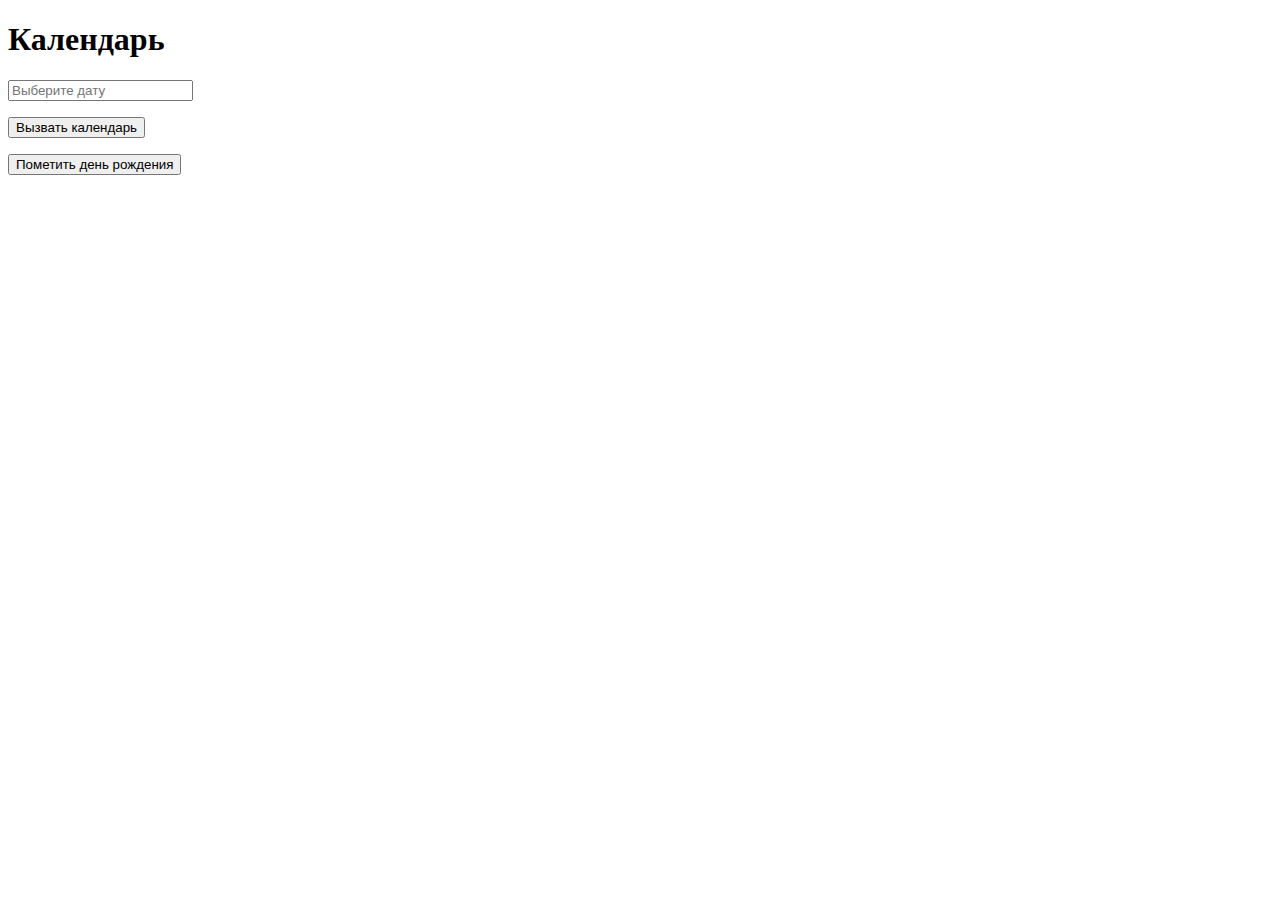
==== catalog.html @ a74617fb "Initial commit" ====
<!DOCTYPE html>
<html>
<head>
    <meta charset="utf-8">
    <title>Календарь</title>
    <link rel="stylesheet" href="7.css">
    <script src="jquery-3.6.0.min.js"></script>
    <script src="jquery.mask.js"></script>
    <script src="Урок_30_файл_1.js"></script>
</head>
<body>
    <h1>Календарь</h1>
    <p><input type="text" placeholder="Выберите дату"></p>
    <p><button type="button" class="getcalendar">Вызвать календарь</button></p>
    <p><button type="button" class="birthday">Пометить день рождения</button></p>
    <div class="screen">
        <div class="modal">
            
        </div>
    </div>
</body>
</html>
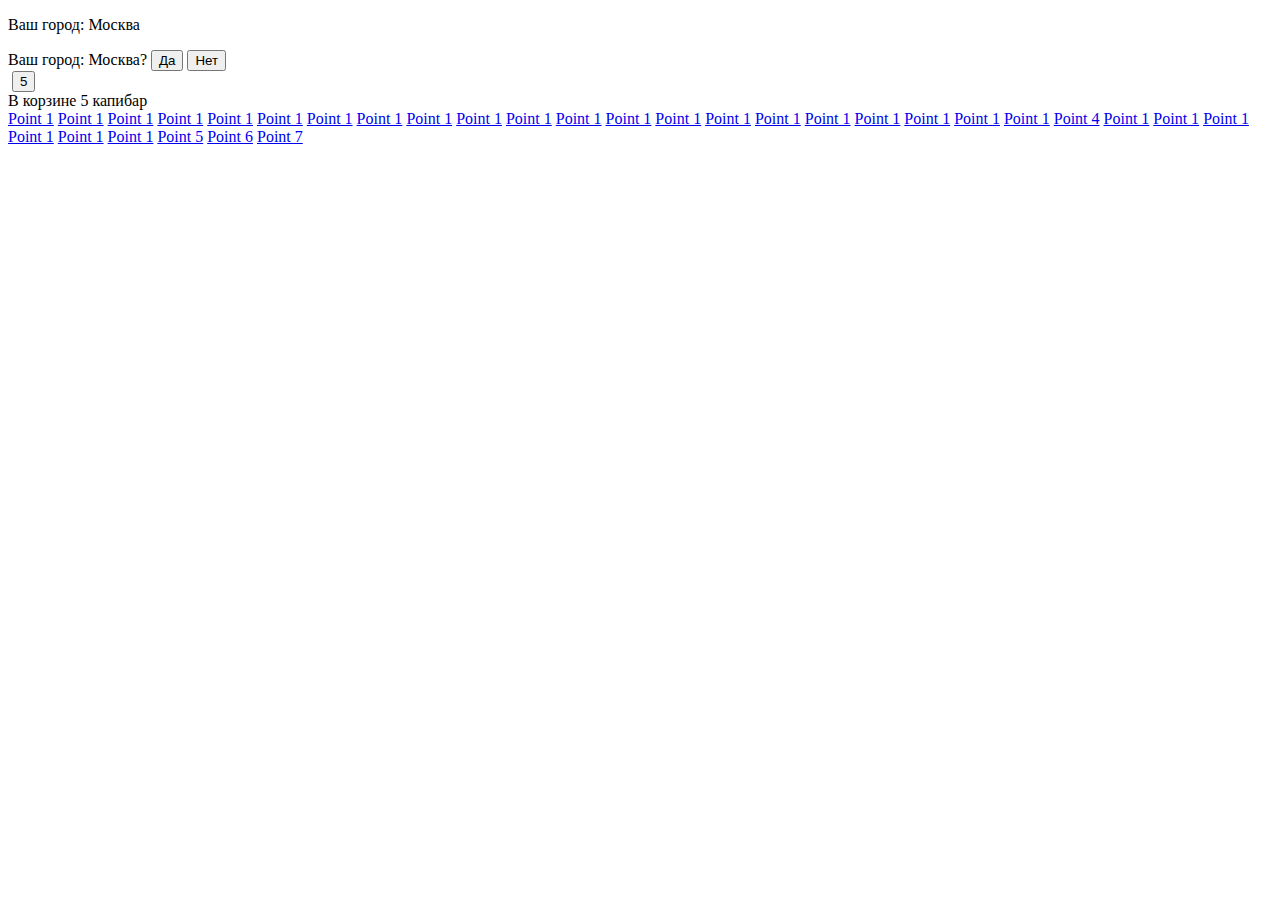
==== commit 3ffda3e7: "Work 29.06.2021" ====
--- a/catalog.html
+++ b/catalog.html
@@ -1,22 +1,116 @@
 <!DOCTYPE html>
 <html>
-<head>
-    <meta charset="utf-8">
-    <title>Календарь</title>
-    <link rel="stylesheet" href="7.css">
-    <script src="jquery-3.6.0.min.js"></script>
-    <script src="jquery.mask.js"></script>
-    <script src="Урок_30_файл_1.js"></script>
-</head>
-<body>
-    <h1>Календарь</h1>
-    <p><input type="text" placeholder="Выберите дату"></p>
-    <p><button type="button" class="getcalendar">Вызвать календарь</button></p>
-    <p><button type="button" class="birthday">Пометить день рождения</button></p>
-    <div class="screen">
-        <div class="modal">
-            
+	<head>
+		<meta charset="utf-8">
+		<title>Catalog Page</title>
+        <link rel="stylesheet" href="css/bootstrap.css">
+        <link rel="stylesheet" href="css/style.css">
+        <script src="js/jquery-3.6.0.js"></script>
+        <script src="js/bootstrap.bundle.js"></script>
+        <script src="js/scripts.js"></script>
+	</head>
+	<body>
+		<div class="wrapper">
+            <header>
+                <div class="topheader">
+                    <div class="container">
+                        <div id="yourcity">
+                            <p>Ваш город: Москва</p>
+                            <div class="div-popup">
+                                <span>Ваш город: Москва?</span>
+                                <button type="button" class="btn-yes">Да</button>
+                                <button type="button" class="btn-no">Нет</button>
+                            </div>
+                        </div>
+                    </div>
+                </div>
+                <div class="mainheader">
+                    <div class="container">
+                        <img src="images/mylogo.png" alt="" class="logo">
+                        
+                        <button type="button" class="basket">5</button>
+                        <div class="basket-label">В корзине 5 капибар</div>
+                    </div>
+                </div>
+                <div class="bottomheader">
+                    <nav class="topmenu container">
+                        <span class="menupoint">
+                            <a href="#" class="line-point">Point 1</a>
+                            <span>
+                                <a href="#" class="pulldown-point">Point 1</a>
+                                <a href="#" class="pulldown-point">Point 1</a>
+                                <a href="#" class="pulldown-point">Point 1</a>
+                                <a href="#" class="pulldown-point">Point 1</a>
+                                <a href="#" class="pulldown-point">Point 1</a>
+                                <a href="#" class="pulldown-point">Point 1</a>
+                            </span>
+                        </span><span class="menupoint">
+                            <a href="#" class="line-point">Point 1</a>
+                            <span>
+                                <a href="#" class="pulldown-point">Point 1</a>
+                                <a href="#" class="pulldown-point">Point 1</a>
+                                <a href="#" class="pulldown-point">Point 1</a>
+                                <a href="#" class="pulldown-point">Point 1</a>
+                                <a href="#" class="pulldown-point">Point 1</a>
+                                <a href="#" class="pulldown-point">Point 1</a>
+                            </span>
+                        </span><span class="menupoint">
+                            <a href="#" class="line-point">Point 1</a>
+                            <span>
+                                <a href="#" class="pulldown-point">Point 1</a>
+                                <a href="#" class="pulldown-point">Point 1</a>
+                                <a href="#" class="pulldown-point">Point 1</a>
+                                <a href="#" class="pulldown-point">Point 1</a>
+                                <a href="#" class="pulldown-point">Point 1</a>
+                                <a href="#" class="pulldown-point">Point 1</a>
+                            </span>
+                        </span><span class="menupoint">
+                            <a href="#" class="line-point">Point 4</a>
+                            <span>
+                                <a href="#" class="pulldown-point">Point 1</a>
+                                <a href="#" class="pulldown-point">Point 1</a>
+                                <a href="#" class="pulldown-point">Point 1</a>
+                                <a href="#" class="pulldown-point">Point 1</a>
+                                <a href="#" class="pulldown-point">Point 1</a>
+                                <a href="#" class="pulldown-point">Point 1</a>
+                            </span>
+                        </span><span class="menupoint">
+                            <a href="#" class="line-point">Point 5</a>
+                        </span><span class="menupoint">
+                            <a href="#" class="line-point">Point 6</a>
+                        </span><span class="menupoint">
+                            <a href="#" class="line-point">Point 7</a>
+                        </span>
+                    </nav>
+                </div>
+            </header>
+            <main class="container catalog">
+                <aside>
+                    
+                    
+                    
+                </aside>
+                <div class="cat-blocks">
+                    <div class="cat-unit"></div>
+                    <div class="cat-unit"></div>
+                    <div class="cat-unit"></div>
+                    <div class="cat-unit"></div>
+                    <div class="cat-unit"></div>
+                    <div class="cat-unit"></div>
+                    <div class="cat-unit"></div>
+                    <div class="cat-unit"></div>
+                    <div class="cat-unit"></div>
+                    <div class="cat-unit"></div>
+                    <div class="cat-unit"></div>
+                    <div class="cat-unit"></div>
+                </div>
+            </main>
+            <footer>
+                <br>
+                <br>
+                <br>
+                <br>
+            </footer>
         </div>
-    </div>
-</body>
+	</body>
 </html>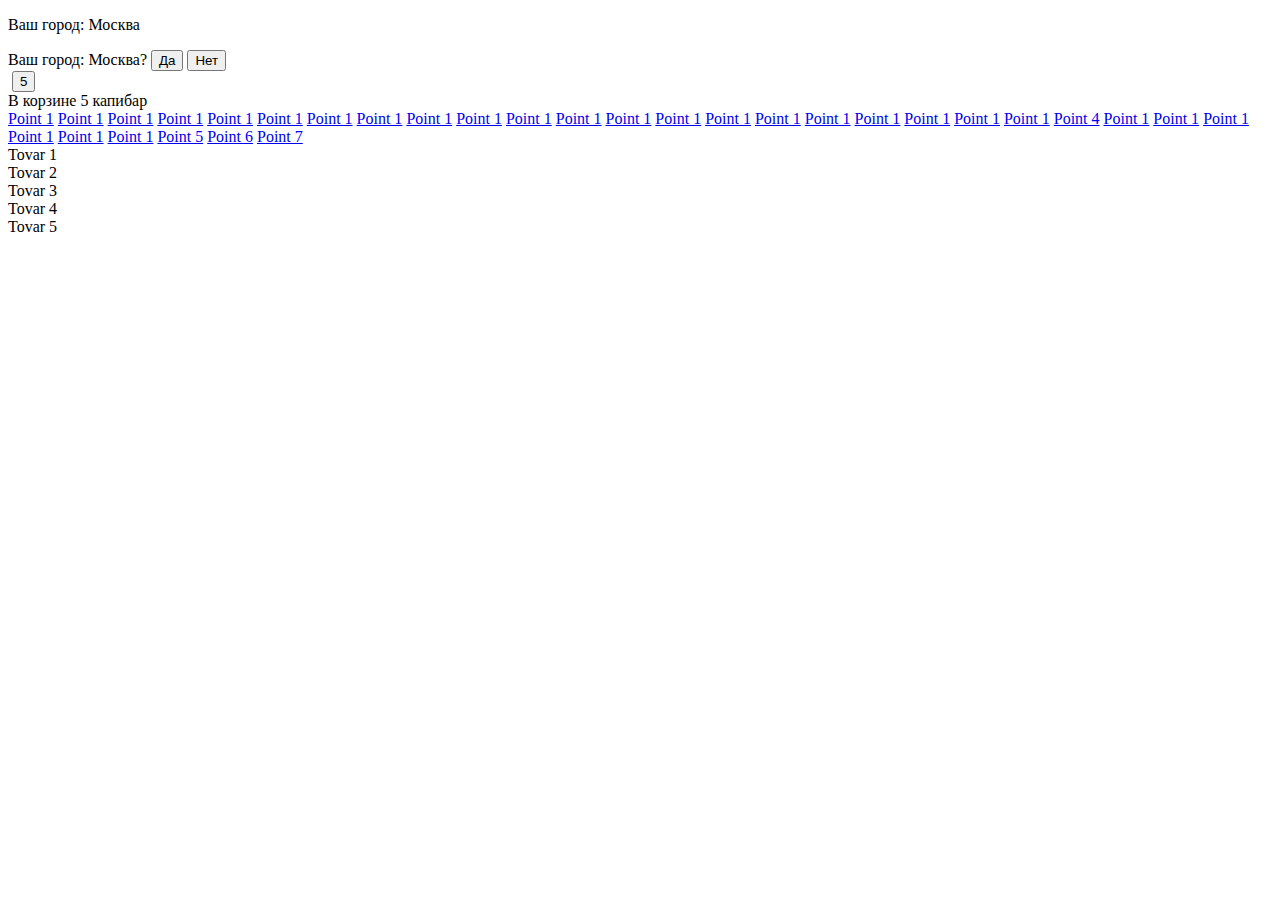
==== commit dabf0b57: "Work 30.06.2021" ====
--- a/catalog.html
+++ b/catalog.html
@@ -5,7 +5,7 @@
 		<title>Catalog Page</title>
         <link rel="stylesheet" href="css/bootstrap.css">
         <link rel="stylesheet" href="css/style.css">
-        <script src="js/jquery-3.6.0.js"></script>
+        <script src="js/jquery-3.6.0.min.js"></script>
         <script src="js/bootstrap.bundle.js"></script>
         <script src="js/scripts.js"></script>
 	</head>
@@ -86,7 +86,13 @@
             </header>
             <main class="container catalog">
                 <aside>
-                    
+                    <div class="catmenu">
+                        <div class="catmenu_item">Tovar 1</div>
+                        <div class="catmenu_item">Tovar 2</div>
+                        <div class="catmenu_item">Tovar 3</div>
+                        <div class="catmenu_item">Tovar 4</div>
+                        <div class="catmenu_item">Tovar 5</div>
+                    </div>
                     
                     
                 </aside>
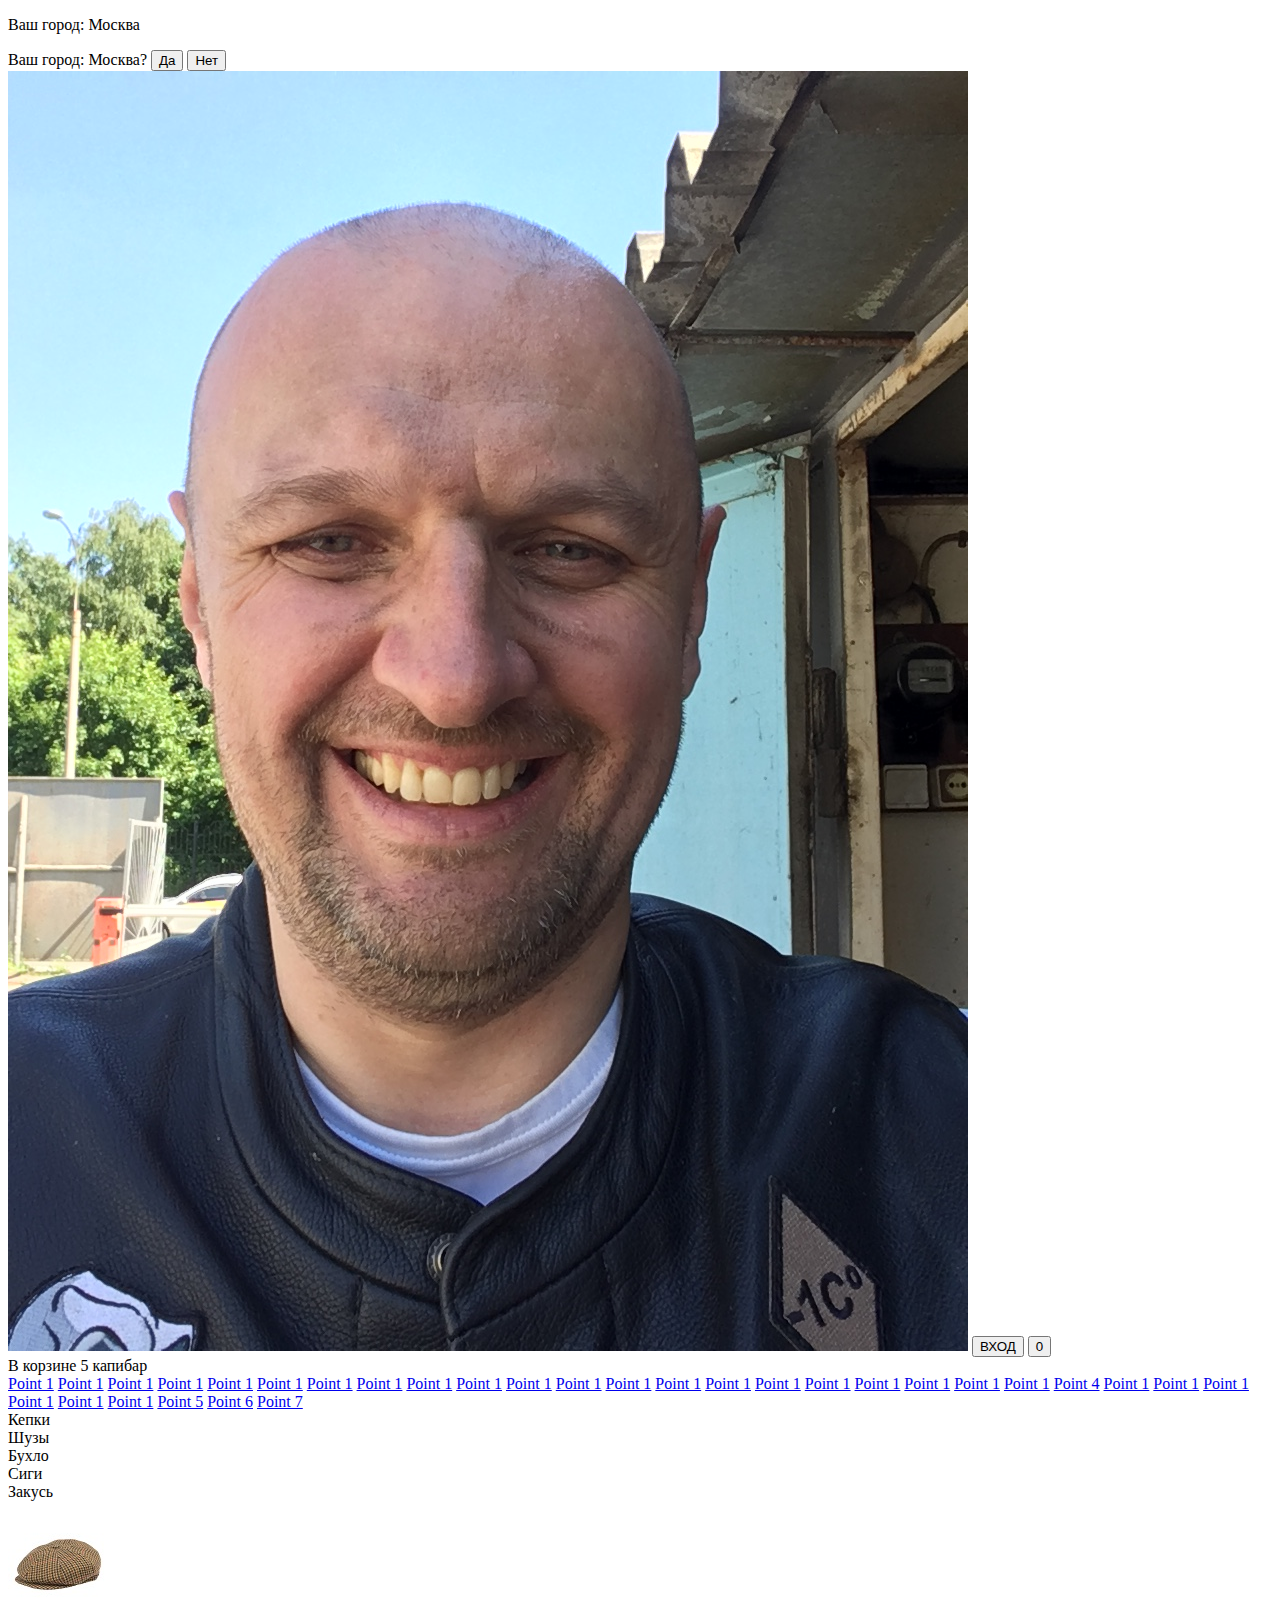
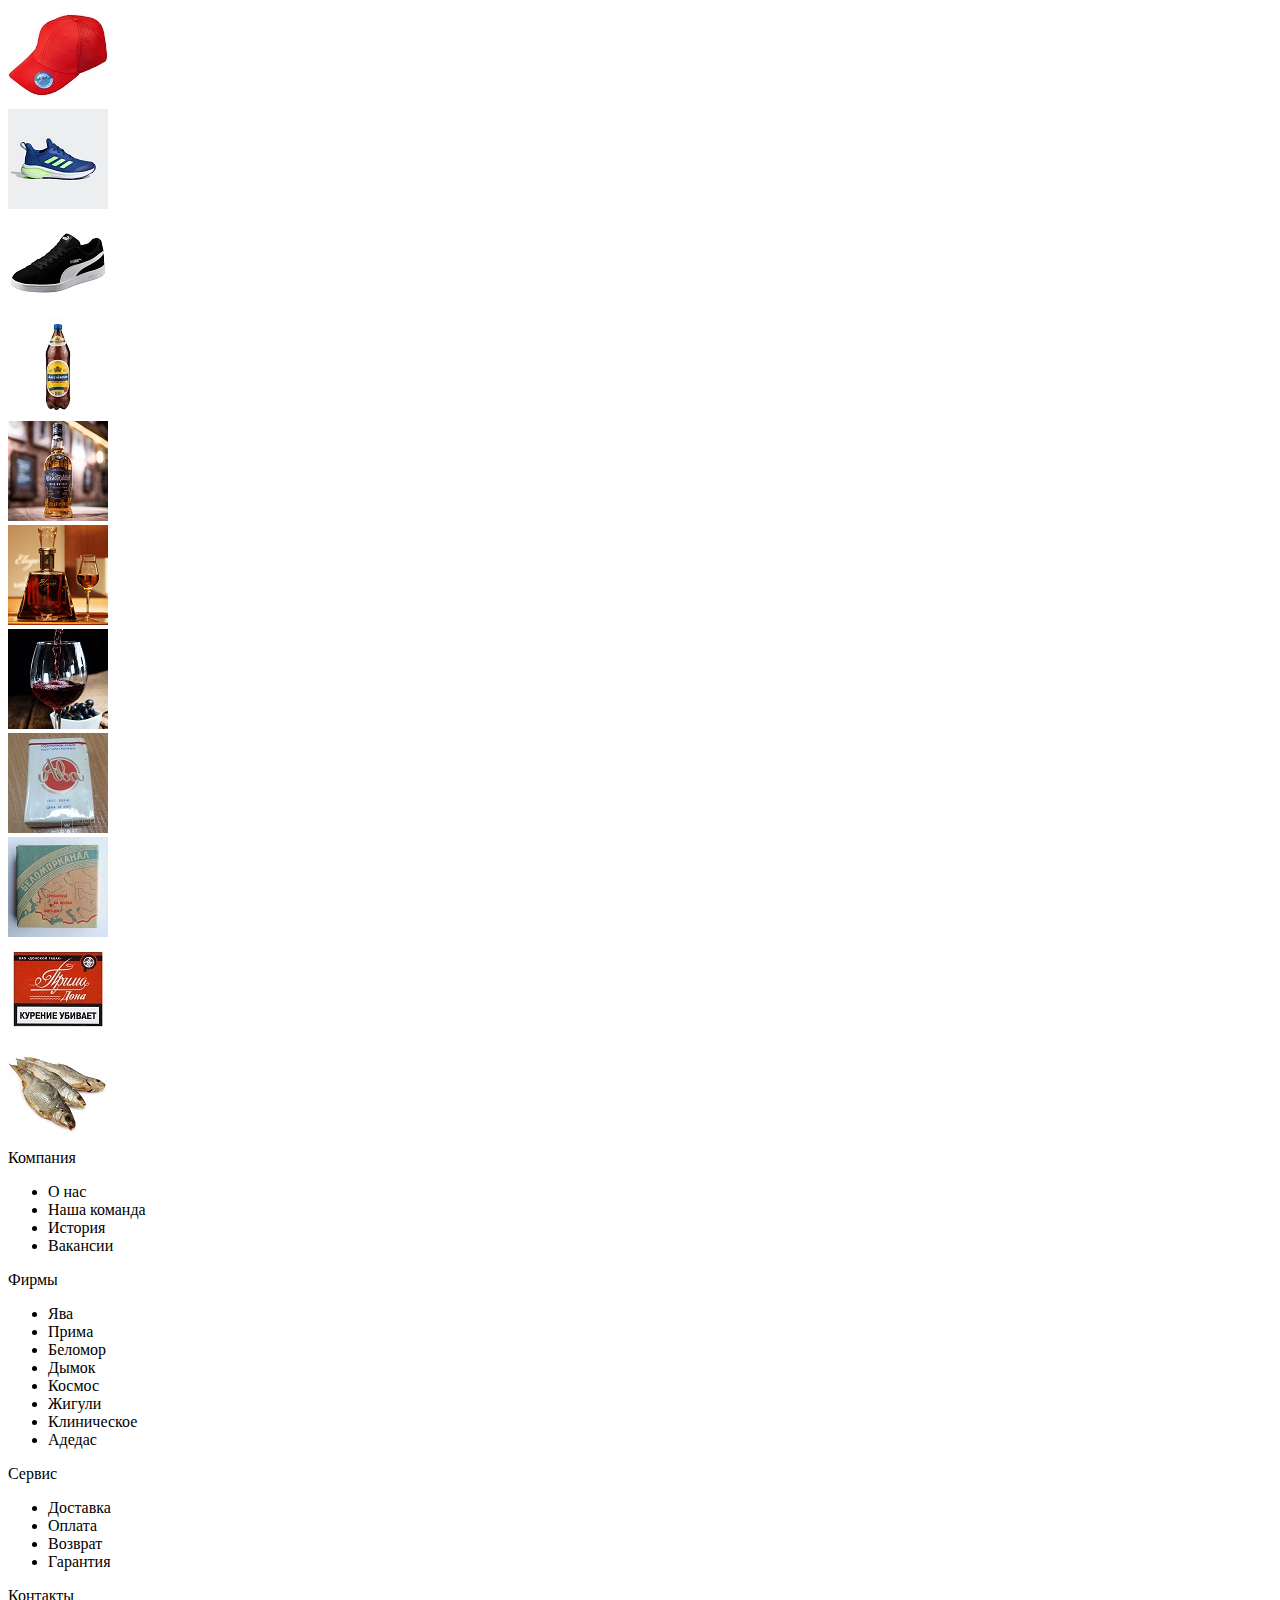
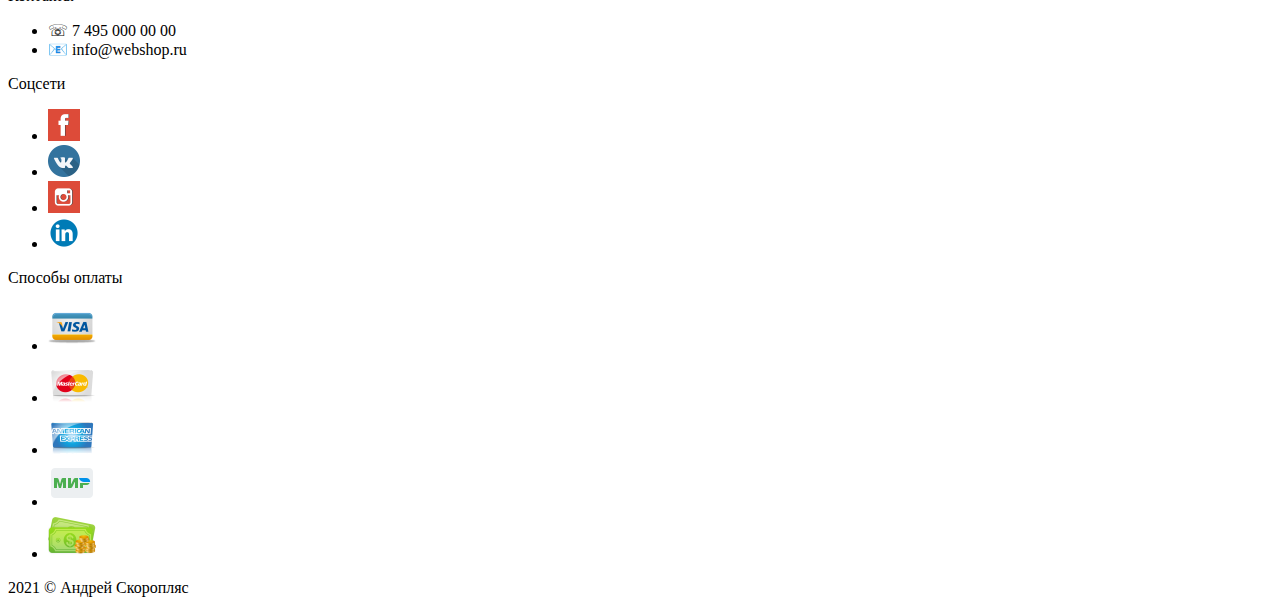
==== commit 9ff70e8a: "Work_09.07.2021" ====
--- a/catalog.html
+++ b/catalog.html
@@ -26,9 +26,9 @@
                 </div>
                 <div class="mainheader">
                     <div class="container">
-                        <img src="images/mylogo.png" alt="" class="logo">
-                        
-                        <button type="button" class="basket">5</button>
+                        <img src="images/mylogo.jpg" alt="" class="logo">
+                        <button type="button" class="login">ВХОД</button>
+                        <button type="button" class="basket">0</button>
                         <div class="basket-label">В корзине 5 капибар</div>
                     </div>
                 </div>
@@ -87,35 +87,97 @@
             <main class="container catalog">
                 <aside>
                     <div class="catmenu">
-                        <div class="catmenu_item">Tovar 1</div>
-                        <div class="catmenu_item">Tovar 2</div>
-                        <div class="catmenu_item">Tovar 3</div>
-                        <div class="catmenu_item">Tovar 4</div>
-                        <div class="catmenu_item">Tovar 5</div>
+                        <div class="catmenu_item">Кепки</div>
+                        <div class="catmenu_item">Шузы</div>
+                        <div class="catmenu_item">Бухло</div>
+                        <div class="catmenu_item">Сиги</div>
+                        <div class="catmenu_item">Закусь</div>
                     </div>
                     
                     
                 </aside>
                 <div class="cat-blocks">
-                    <div class="cat-unit"></div>
-                    <div class="cat-unit"></div>
-                    <div class="cat-unit"></div>
-                    <div class="cat-unit"></div>
-                    <div class="cat-unit"></div>
-                    <div class="cat-unit"></div>
-                    <div class="cat-unit"></div>
-                    <div class="cat-unit"></div>
-                    <div class="cat-unit"></div>
-                    <div class="cat-unit"></div>
-                    <div class="cat-unit"></div>
-                    <div class="cat-unit"></div>
+                    <div class="cat-unit"><img src="images/kepka.jpg"></div>
+                    <div class="cat-unit"><img src="images/basebolka.jpg"></div>
+                    <div class="cat-unit"><img src="images/adedas.jpg"></div>
+                    <div class="cat-unit"><img src="images/puma.jpg"></div>
+                    <div class="cat-unit"><img src="images/beer.jpg"></div>
+                    <div class="cat-unit"><img src="images/wiskey.jpg"></div>
+                    <div class="cat-unit"><img src="images/konyak.jpg"></div>
+                    <div class="cat-unit"><img src="images/vine.jpg"></div>
+                    <div class="cat-unit"><img src="images/yava.jpg"></div>
+                    <div class="cat-unit"><img src="images/belomor.jpg"></div>
+                    <div class="cat-unit"><img src="images/prima.jpg"></div>
+                    <div class="cat-unit"><img src="images/vobla.jpg"></div>
                 </div>
             </main>
             <footer>
-                <br>
-                <br>
-                <br>
-                <br>
+                <div class="topfooter container">
+					<div class="list">
+						<div class="footer_caption">Компания</div>
+							<ul class="nav footer-nav vertical-nav">
+								<li class="nav-item nav-item--col">О нас</li>
+								<li class="nav-item nav-item--col">Наша команда</li>
+								<li class="nav-item nav-item--col">История</li>
+								<li class="nav-item nav-item--col">Вакансии</li>
+							</ul>
+					</div>
+					<div class="firms">
+						<div class="footer_caption">Фирмы</div>
+							<ul class="nav footer-nav vertical-nav">
+								<li class="nav-item nav-item--col">Ява</li>
+								<li class="nav-item nav-item--col">Прима</li>
+								<li class="nav-item nav-item--col">Беломор</li>
+								<li class="nav-item nav-item--col">Дымок</li>
+								<li class="nav-item nav-item--col">Космос</li>
+								<li class="nav-item nav-item--col">Жигули</li>
+								<li class="nav-item nav-item--col">Клиническое</li>
+								<li class="nav-item nav-item--col">Адедас</li>
+							</ul>
+					</div>
+					<div class="service">
+						<div class="footer_caption">Сервис</div>
+							<ul class="nav footer-nav vertical-nav">
+								<li class="nav-item nav-item--col">Доставка</li>
+								<li class="nav-item nav-item--col">Оплата</li>
+								<li class="nav-item nav-item--col">Возврат</li>
+								<li class="nav-item nav-item--col">Гарантия</li>
+							</ul>
+					</div>
+			</div>	
+				<div class="middlefooter container">
+					<div class="call">
+						<div class="footer_caption">Контакты</div>
+							<ul class="nav footer-nav vertical-nav">
+								<li class="nav-item nav-item--col">&#9743 7 495 000 00 00</li>
+								<li class="nav-item nav-item--col">&#128231 info@webshop.ru</li>
+							</ul>
+					</div>
+					<div class="social">
+						<div class="footer_caption">Соцсети</div>
+							<ul class="nav footer-nav horizontal-nav">
+								<li class="nav-item nav-item--col"><img src="images/facebook.png" alt="facebook"></li>
+								<li class="nav-item nav-item--col"><img src="images/vkontakte.png" alt="vkontakte"></li>
+								<li class="nav-item nav-item--col"><img src="images/instagram.png" alt="instagram"></li>
+								<li class="nav-item nav-item--col"><img src="images/linked.png" alt="linked"></li>
+							</ul>
+					</div>
+					<div class="payment">
+						<div class="footer_caption">Способы оплаты</div>
+							<ul class="nav footer-nav horizontal-nav">
+								<li class="nav-item nav-item--col"><img src="images/visa.png" alt="visa"></li>
+								<li class="nav-item nav-item--col"><img src="images/mastercard.png" alt="mastercard"></li>
+								<li class="nav-item nav-item--col"><img src="images/amex.png" alt="amex"></li>
+								<li class="nav-item nav-item--col"><img src="images/mir.png" alt="mir"></li>
+								<li class="nav-item nav-item--col"><img src="images/cash.png" alt="cash"></li>
+							</ul>
+					</div>
+				</div>
+				<div class="bottomfooter container">
+					<div class="copyright">
+						2021 &copy Андрей Скоропляс
+					</div>
+				</div>
             </footer>
         </div>
 	</body>
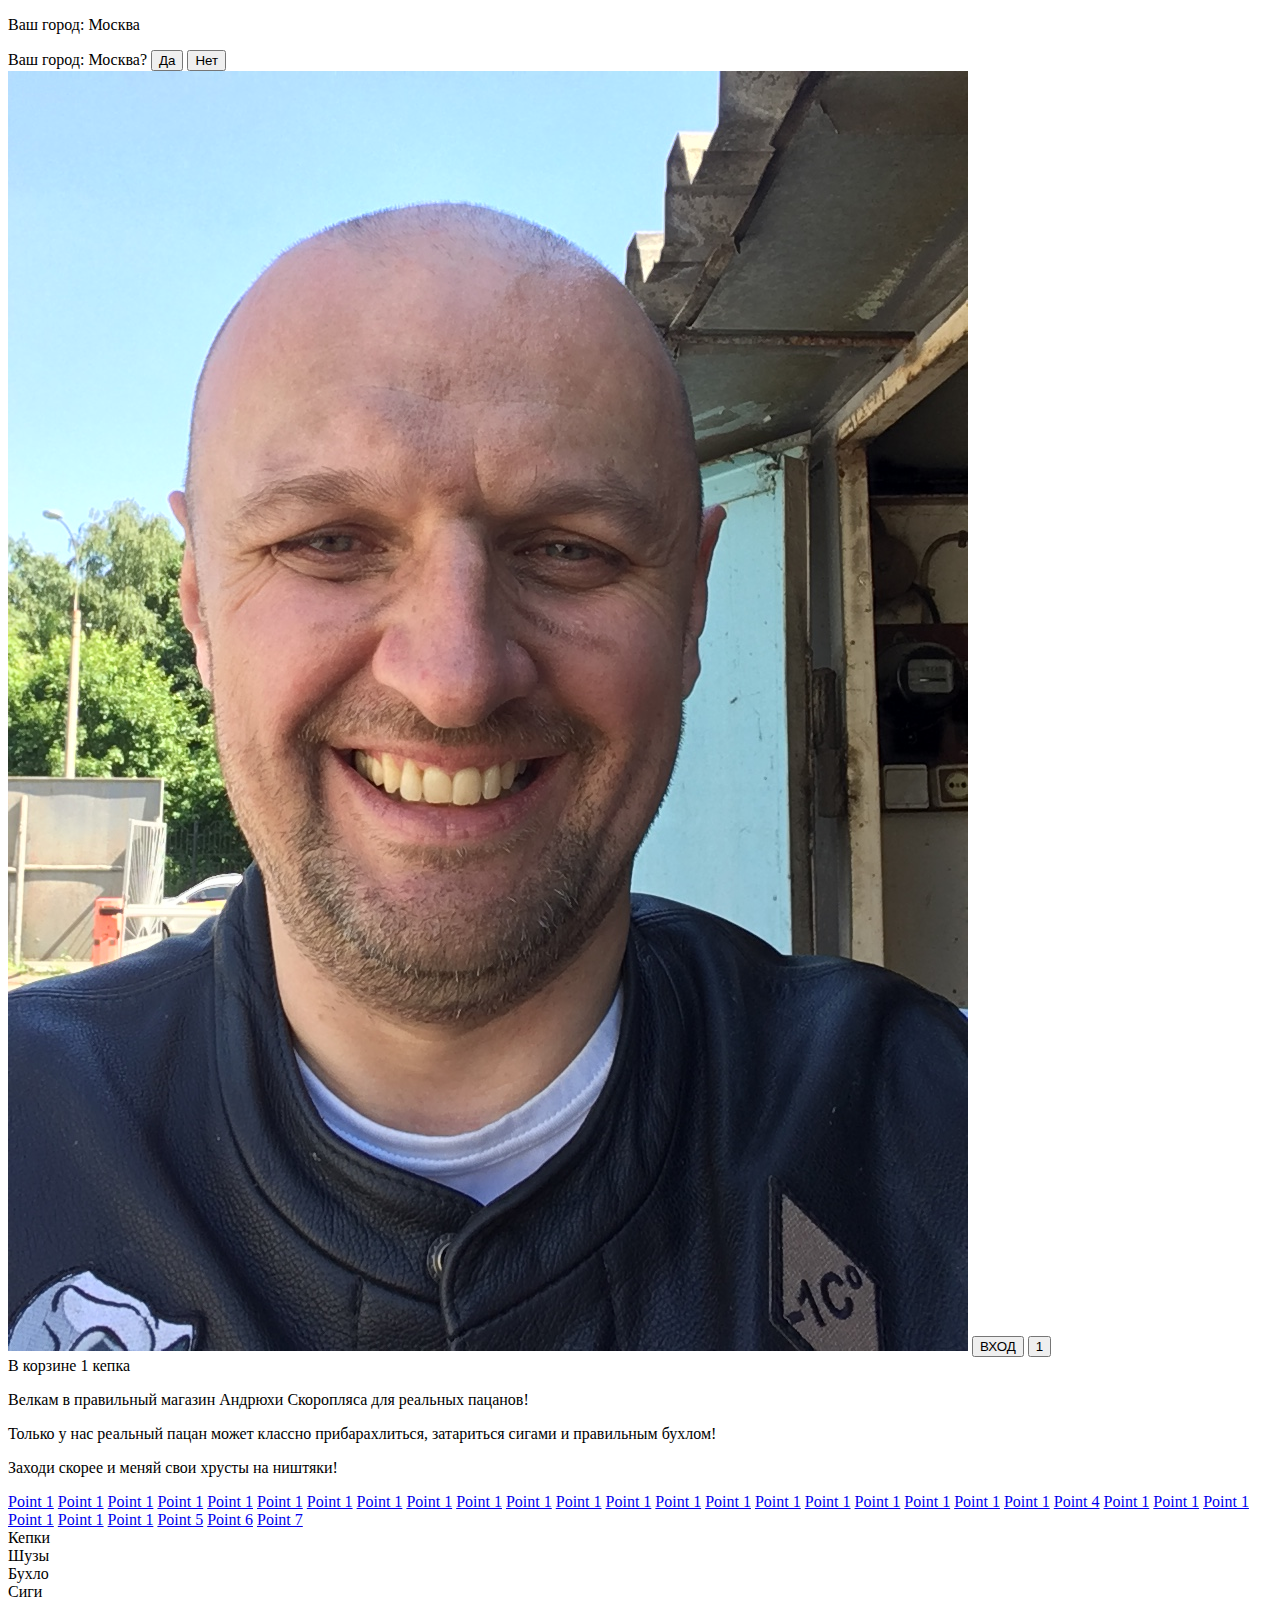
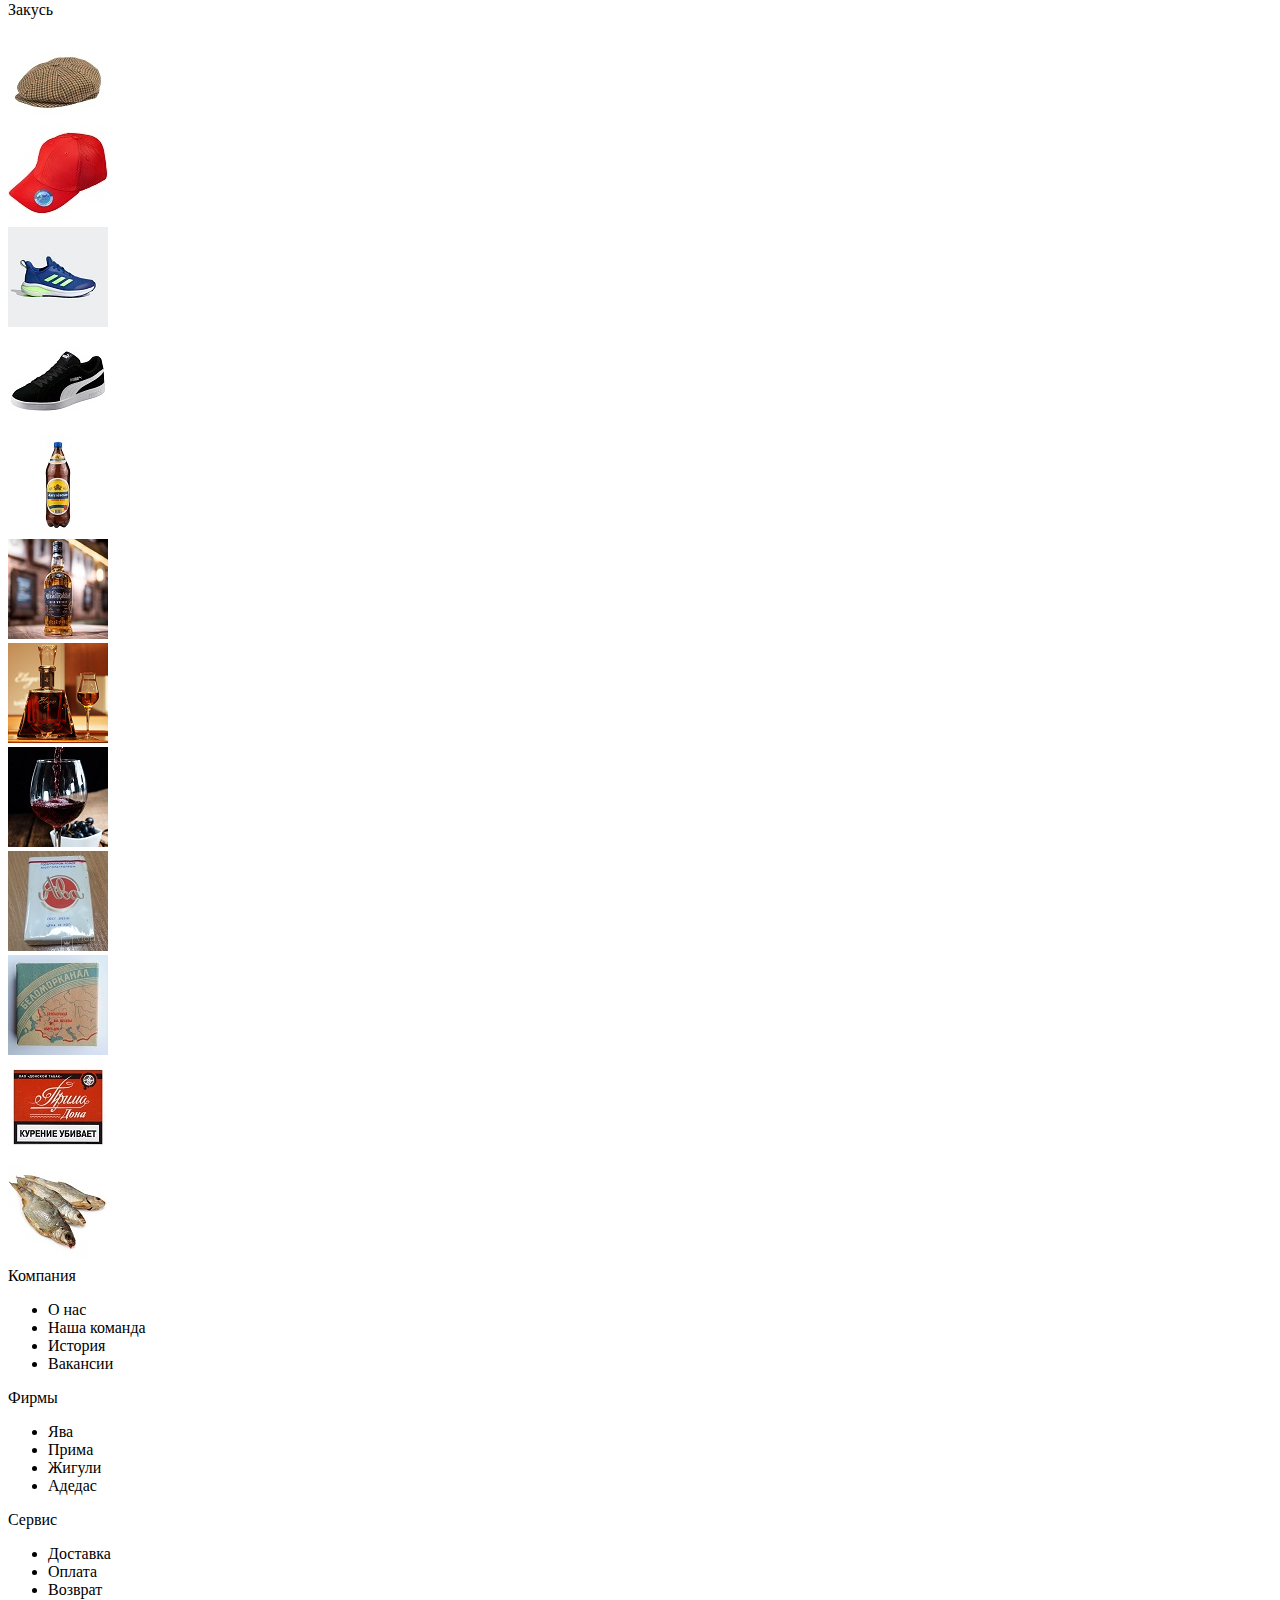
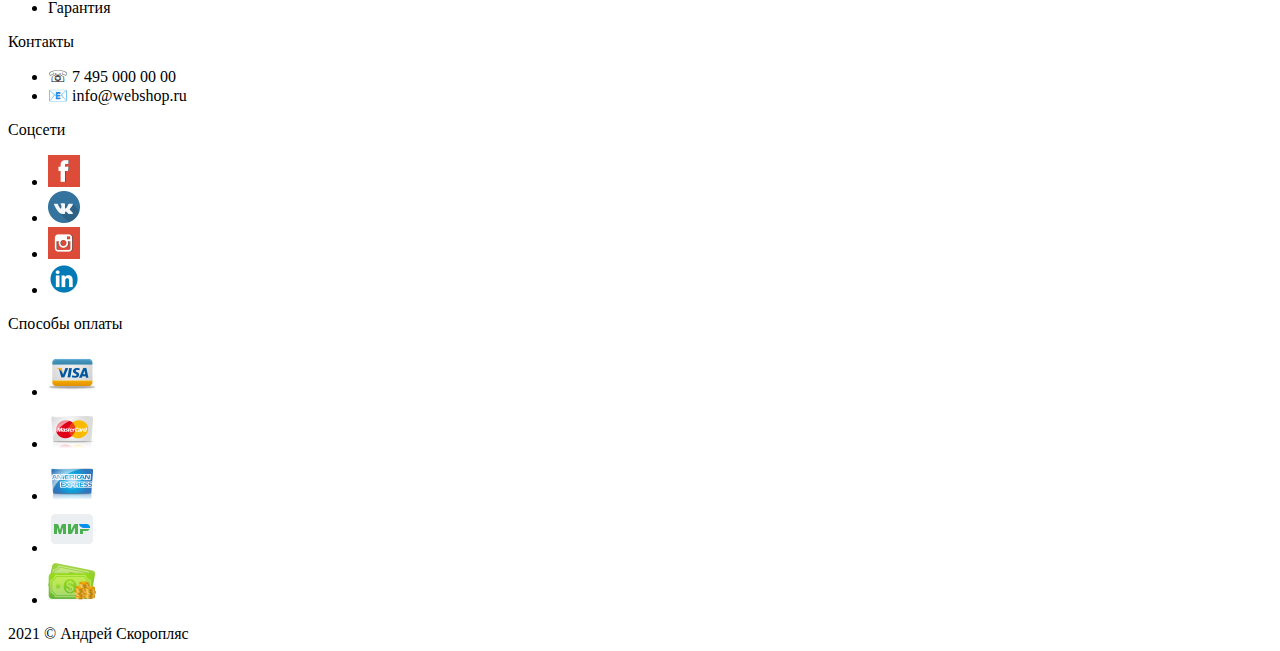
==== commit 45889115: "Work_10.07.2021" ====
--- a/catalog.html
+++ b/catalog.html
@@ -28,8 +28,11 @@
                     <div class="container">
                         <img src="images/mylogo.jpg" alt="" class="logo">
                         <button type="button" class="login">ВХОД</button>
-                        <button type="button" class="basket">0</button>
-                        <div class="basket-label">В корзине 5 капибар</div>
+                        <button type="button" class="basket">1</button>
+                        <div class="basket-label">В корзине 1 кепка</div>
+						<p>Велкам в правильный магазин Андрюхи Скоропляса для реальных пацанов!</p>
+						<p>Только у нас реальный пацан может классно прибарахлиться, затариться сигами и правильным бухлом!</p>
+						<p>Заходи скорее и меняй свои хрусты на ништяки!</p>
                     </div>
                 </div>
                 <div class="bottomheader">
@@ -127,11 +130,7 @@
 							<ul class="nav footer-nav vertical-nav">
 								<li class="nav-item nav-item--col">Ява</li>
 								<li class="nav-item nav-item--col">Прима</li>
-								<li class="nav-item nav-item--col">Беломор</li>
-								<li class="nav-item nav-item--col">Дымок</li>
-								<li class="nav-item nav-item--col">Космос</li>
 								<li class="nav-item nav-item--col">Жигули</li>
-								<li class="nav-item nav-item--col">Клиническое</li>
 								<li class="nav-item nav-item--col">Адедас</li>
 							</ul>
 					</div>
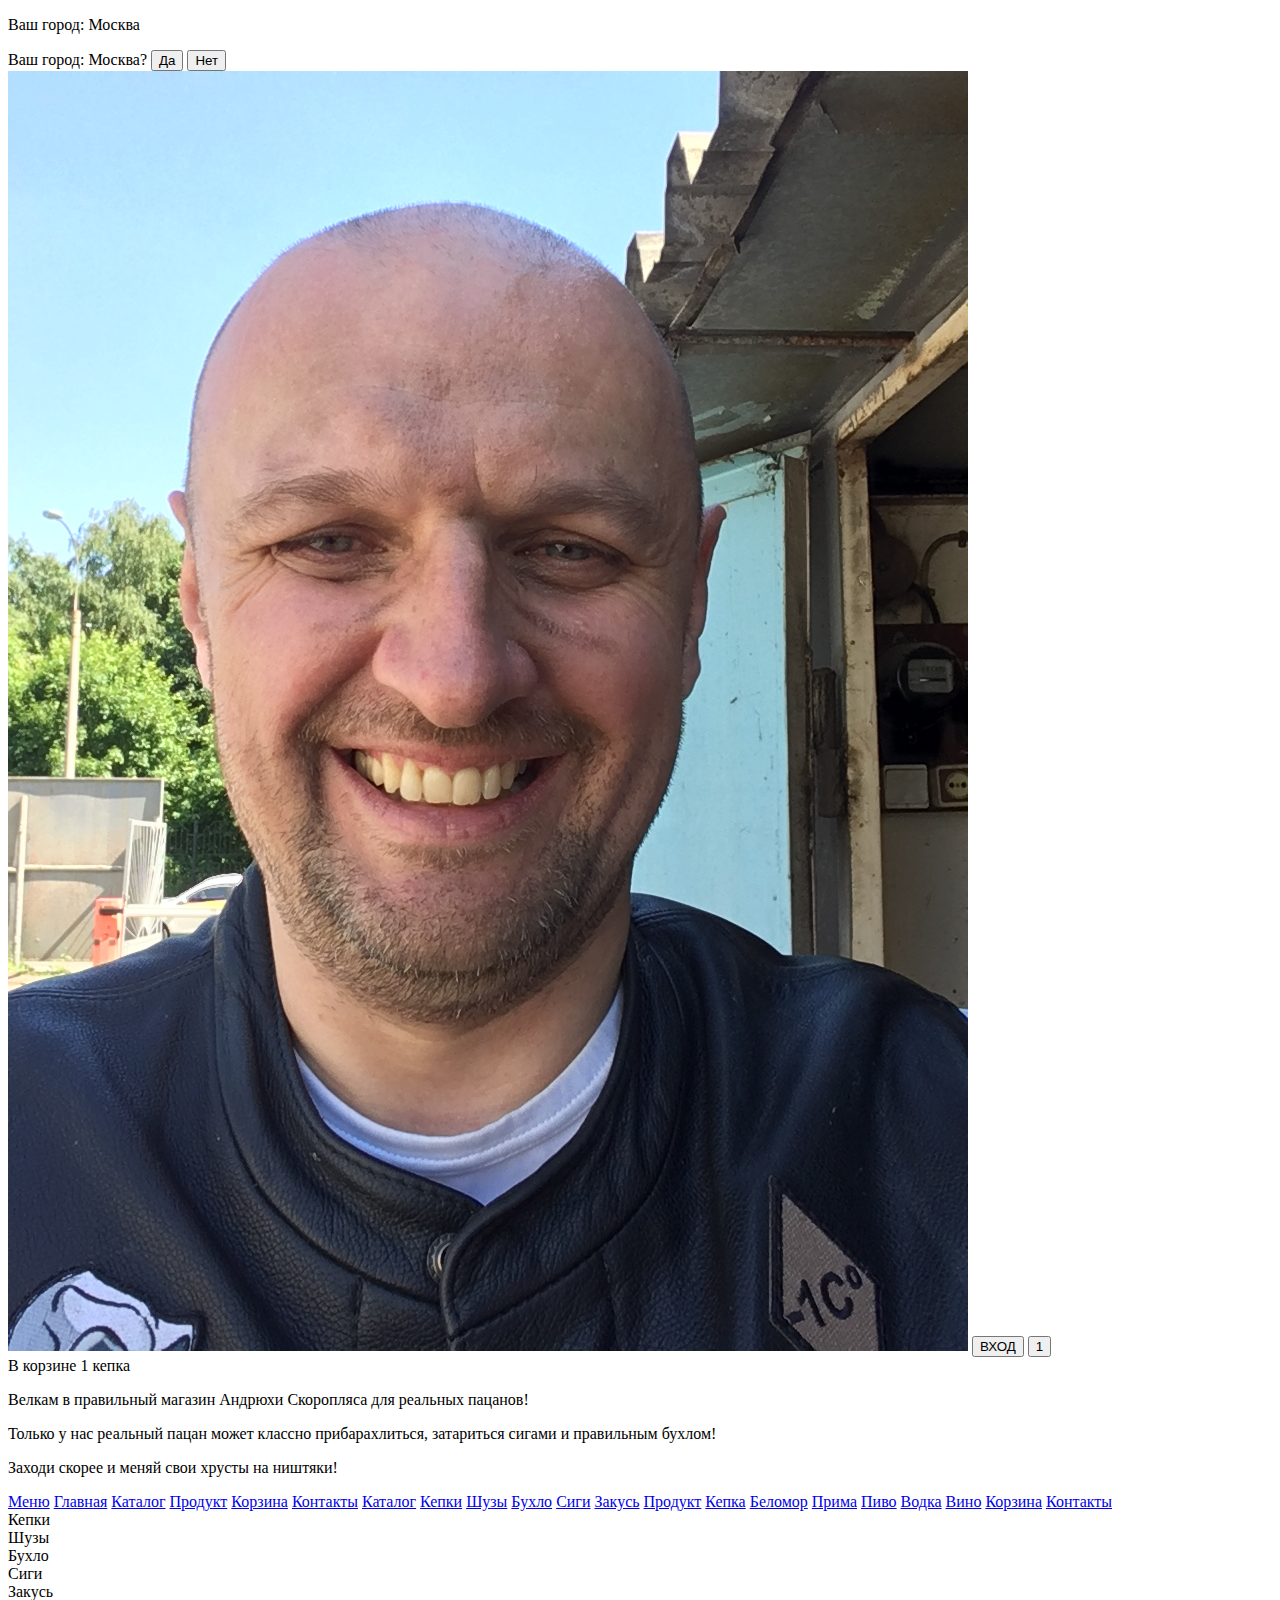
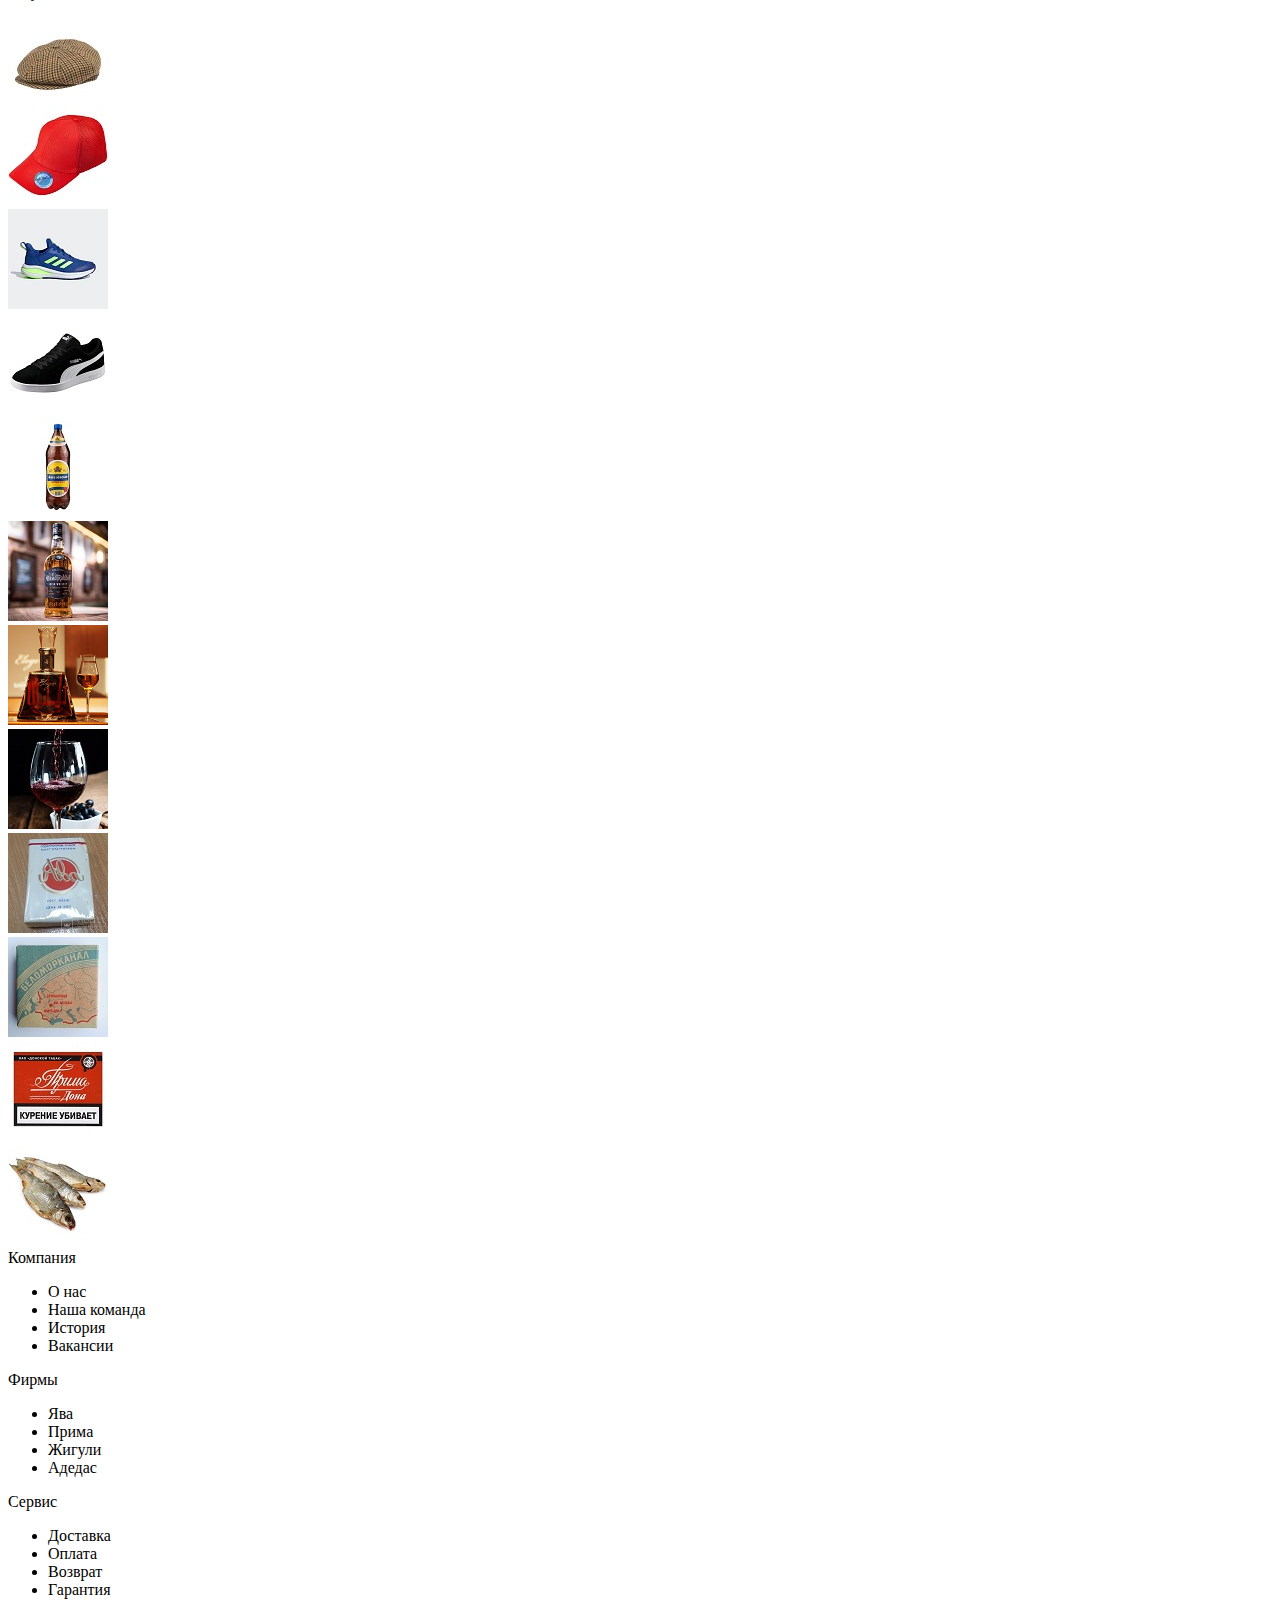
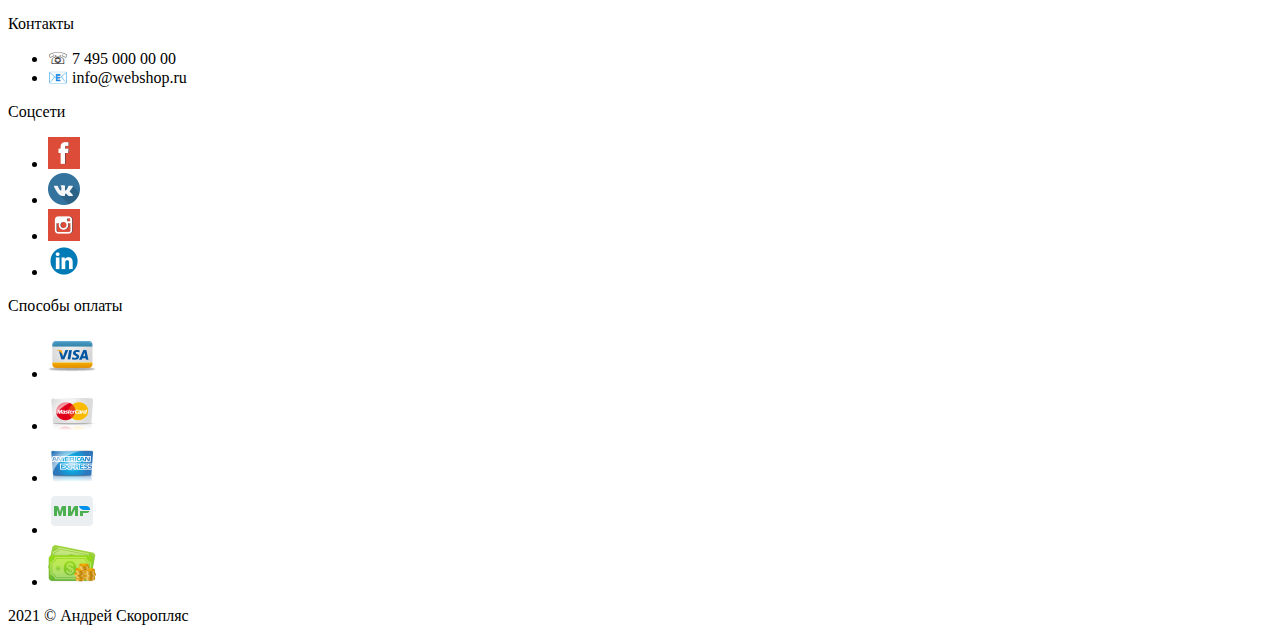
==== commit 8a6417a0: "Work_12.07.2021" ====
--- a/catalog.html
+++ b/catalog.html
@@ -38,51 +38,41 @@
                 <div class="bottomheader">
                     <nav class="topmenu container">
                         <span class="menupoint">
-                            <a href="#" class="line-point">Point 1</a>
+                            <a href="#" class="line-point">Меню</a>
                             <span>
-                                <a href="#" class="pulldown-point">Point 1</a>
-                                <a href="#" class="pulldown-point">Point 1</a>
-                                <a href="#" class="pulldown-point">Point 1</a>
-                                <a href="#" class="pulldown-point">Point 1</a>
-                                <a href="#" class="pulldown-point">Point 1</a>
-                                <a href="#" class="pulldown-point">Point 1</a>
+                                <a href="index.html" class="pulldown-point">Главная</a>
+                                <a href="catalog.html" class="pulldown-point">Каталог</a>
+                                <a href="product.html" class="pulldown-point">Продукт</a>
+                                <a href="order.html" class="pulldown-point">Корзина</a>
+                                <a href="contacts.html" class="pulldown-point">Контакты</a>
                             </span>
                         </span><span class="menupoint">
-                            <a href="#" class="line-point">Point 1</a>
+                            <a href="catalog.html" class="line-point">Каталог</a>
                             <span>
-                                <a href="#" class="pulldown-point">Point 1</a>
-                                <a href="#" class="pulldown-point">Point 1</a>
-                                <a href="#" class="pulldown-point">Point 1</a>
-                                <a href="#" class="pulldown-point">Point 1</a>
-                                <a href="#" class="pulldown-point">Point 1</a>
-                                <a href="#" class="pulldown-point">Point 1</a>
+                                <a href="#" class="pulldown-point">Кепки</a>
+                                <a href="#" class="pulldown-point">Шузы</a>
+                                <a href="#" class="pulldown-point">Бухло</a>
+                                <a href="#" class="pulldown-point">Сиги</a>
+                                <a href="#" class="pulldown-point">Закусь</a>
                             </span>
                         </span><span class="menupoint">
-                            <a href="#" class="line-point">Point 1</a>
+                            <a href="product.html" class="line-point">Продукт</a>
                             <span>
-                                <a href="#" class="pulldown-point">Point 1</a>
-                                <a href="#" class="pulldown-point">Point 1</a>
-                                <a href="#" class="pulldown-point">Point 1</a>
-                                <a href="#" class="pulldown-point">Point 1</a>
-                                <a href="#" class="pulldown-point">Point 1</a>
-                                <a href="#" class="pulldown-point">Point 1</a>
+                                <a href="product.html" class="pulldown-point">Кепка</a>
+                                <a href="#" class="pulldown-point">Беломор</a>
+                                <a href="#" class="pulldown-point">Прима</a>
+                                <a href="#" class="pulldown-point">Пиво</a>
+                                <a href="#" class="pulldown-point">Водка</a>
+                                <a href="#" class="pulldown-point">Вино</a>
                             </span>
                         </span><span class="menupoint">
-                            <a href="#" class="line-point">Point 4</a>
-                            <span>
-                                <a href="#" class="pulldown-point">Point 1</a>
-                                <a href="#" class="pulldown-point">Point 1</a>
-                                <a href="#" class="pulldown-point">Point 1</a>
-                                <a href="#" class="pulldown-point">Point 1</a>
-                                <a href="#" class="pulldown-point">Point 1</a>
-                                <a href="#" class="pulldown-point">Point 1</a>
-                            </span>
+                            <a href="order.html" class="line-point">Корзина</a>
                         </span><span class="menupoint">
-                            <a href="#" class="line-point">Point 5</a>
-                        </span><span class="menupoint">
+                            <a href="contacts.html" class="line-point">Контакты</a>
+                        <!--</span><span class="menupoint">
                             <a href="#" class="line-point">Point 6</a>
                         </span><span class="menupoint">
-                            <a href="#" class="line-point">Point 7</a>
+                            <a href="#" class="line-point">Point 7</a>-->
                         </span>
                     </nav>
                 </div>
